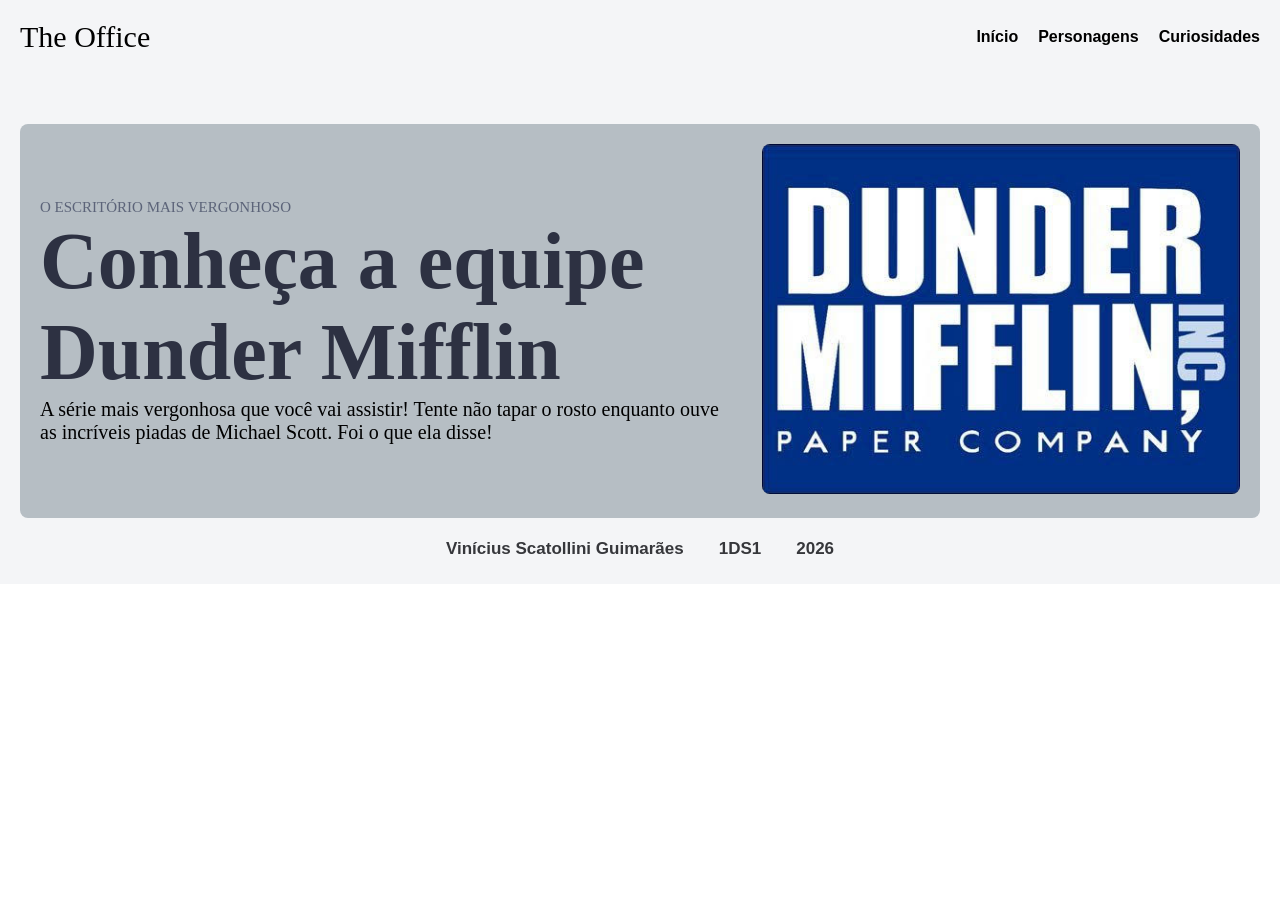
==== index.html @ 4cf25a74 "primeiro commit" ====
<!DOCTYPE html>
<html lang="pt-BR">
  <head>
    <meta charset="UTF-8" />
    <title>The Office</title>
    <link rel="stylesheet" href="css/style.css" />
  </head>
  <body>
    <header>
      <section id="header-esquerda">
        <p>The Office</p>
      </section>
      <section id="header-direita">
        <a href="index.html">Início</a>
        <a href="pages/personagens.html">Personagens</a>
        <a href="pages/curiosidades.html">Curiosidades</a>
      </section>
    </header>
    <main>
      <section id="destaque">
        <section id="destaque-txt">
          <small class="texto-pequeno">O escritório mais vergonhoso</small>
          <h1>Conheça a equipe Dunder Mifflin</h1>
          <p>A série mais vergonhosa que você vai assistir! Tente não tapar o rosto enquanto ouve as incríveis piadas de Michael Scott. Foi o que ela disse!</p>
        </section>
        <section id="destaque-img">
          <img src="assets/img/dunder.jpg" alt="Logotipo da Dunder Mifflin Paper Company Inc" />
        </section>
      </section>
    </main>
    <footer id="rodape">
      <p>Vinícius Scatollini Guimarães</p>
      <p>1DS1</p>
      <p>2026</p>
    </footer>
  </body>
</html>
---- css/style.css ----
* {
  margin: 0;
  padding: 0;
  box-sizing: border-box;
  font-family: serif;
}

header {
  padding: 20px;
  display: flex;
  justify-content: space-between;
  background-color: #F4F5F7;
  align-items: center;
  padding-bottom: 50px;
} 

main {
  padding: 20px;
  background-color: #F4F5F7;
}

#header-esquerda p {
  color: black;
  font-weight: medium;
  font-size: 30px;
}

.texto-pequeno {
  color: #5C6479;
  text-transform: uppercase;
  font-size: 15px;
}

#header-direita {
  display: flex;
  gap: 20px;
}

#header-direita a{
  color: black;
  font-weight: bold;
  font-family: Arial;
  text-decoration: none;
}

#destaque {
  background-color: rgb(182, 190, 196);
  padding: 20px;
  display: flex;
  align-items: center;
  gap: 40px;
  justify-content: space-between;
  border-radius: 8px;
}

#destaque-txt h1{
  color: #2D3142;
  font-size: 80px;
}

#destaque-txt p{
  font-size: 20px;
}

#destaque-img img {
  height: 350px;
  object-fit: cover;
  border-radius: 8px;
}

#galeria {
padding: 5%;
}

#galeria-txt {
  padding: 20px;
}

#galeria-txt h2{
  color: #2D3142;
  font-size: 48px;
}

.card {
  background-color: rgb(182, 190, 196);
  width: 26%;
  border-radius: 10px;
}

.card img{
  width: 100%;
  border-radius: 7px;
  height: 225px;
  object-fit: cover;
}

.card h3{
  font-weight: bold;
  font-size: 20px;
  margin-bottom: 10px;
}

.card-txt {
  padding: 20px;
}

#galeria-cards{
  display: flex;
  padding: 20px;
  gap: 30px;
  justify-content: space-between;
  flex-wrap: wrap;
}

.curiosidades {
  display: flex;
  flex-direction: column;
  gap: 20px;
  align-items: center;
}
.curiosidades-card {
  display: flex;
  background-color: white;
  border-radius: 5px;
  height: 50px;
  padding: 24px;
  flex-direction: column;
  justify-content: center;
}

.curiosidades-txt {
  color: black;
  font-size: 19px;
  align-items: center;
}

#rodape {
  display: flex;
  background-color: #F4F5F7;
  padding: 1px;
  gap: 35px;
  justify-content: center;
  flex-wrap: wrap;
  font-size: 17px;
  padding-bottom: 25px;
}

#rodape p {
  font-weight: bold;
  font-family: Arial;
  color: #36373b;
}

.curiosidades-titulo h2 {
  font-size: 52px;
  display: flex;
  justify-content: center;
  padding: 40px;
}
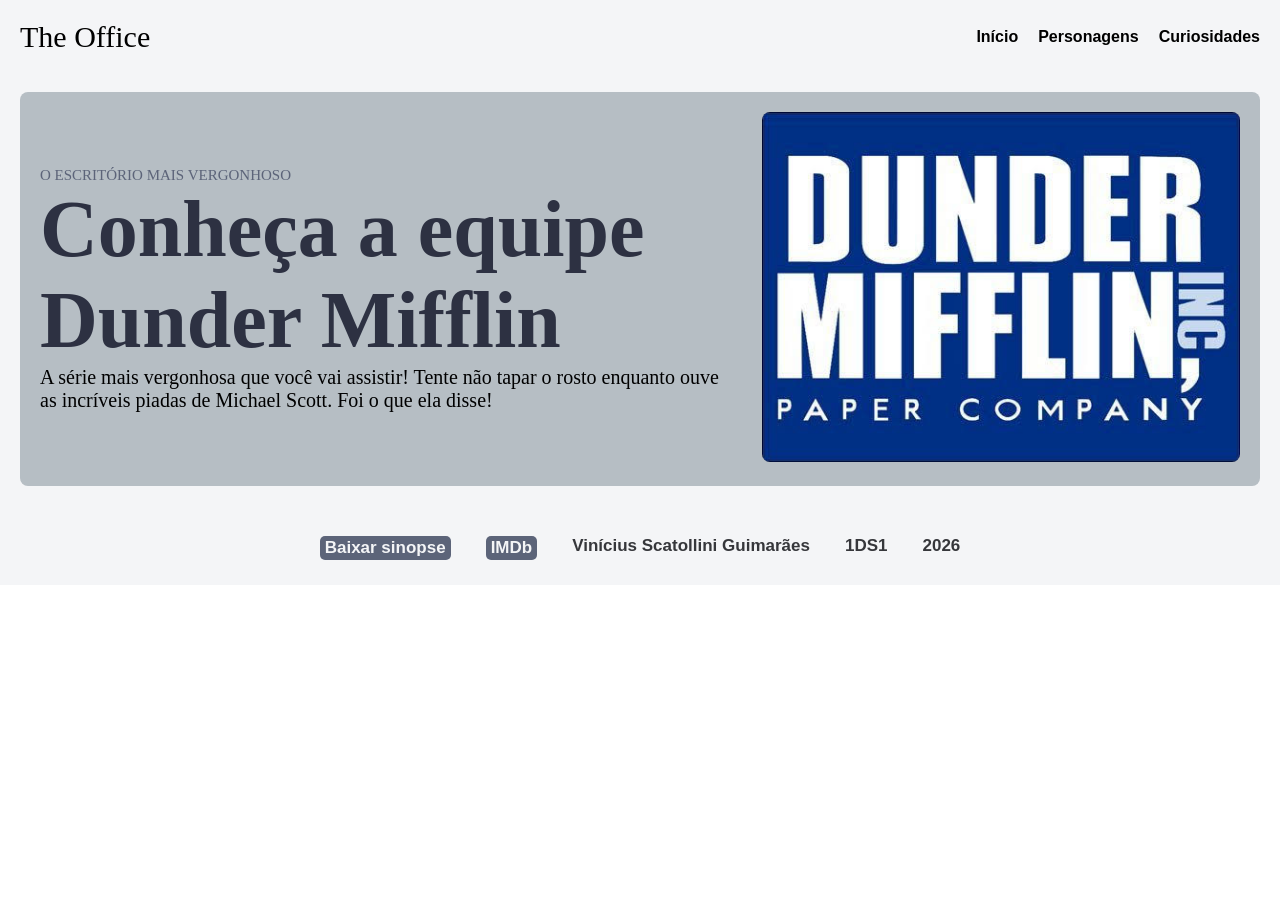
==== commit 8b6f5e69: "feat: adiciona os botões baixar desc. e IMDb" ====
--- a/index.html
+++ b/index.html
@@ -1,37 +1,44 @@
-<!DOCTYPE html>
+<!doctype html>
 <html lang="pt-BR">
-  <head>
-    <meta charset="UTF-8" />
-    <title>The Office</title>
-    <link rel="stylesheet" href="css/style.css" />
-  </head>
-  <body>
-    <header>
-      <section id="header-esquerda">
-        <p>The Office</p>
-      </section>
-      <section id="header-direita">
-        <a href="index.html">Início</a>
-        <a href="pages/personagens.html">Personagens</a>
-        <a href="pages/curiosidades.html">Curiosidades</a>
-      </section>
-    </header>
-    <main>
-      <section id="destaque">
-        <section id="destaque-txt">
-          <small class="texto-pequeno">O escritório mais vergonhoso</small>
-          <h1>Conheça a equipe Dunder Mifflin</h1>
-          <p>A série mais vergonhosa que você vai assistir! Tente não tapar o rosto enquanto ouve as incríveis piadas de Michael Scott. Foi o que ela disse!</p>
-        </section>
-        <section id="destaque-img">
-          <img src="assets/img/dunder.jpg" alt="Logotipo da Dunder Mifflin Paper Company Inc" />
-        </section>
-      </section>
-    </main>
-    <footer id="rodape">
-      <p>Vinícius Scatollini Guimarães</p>
-      <p>1DS1</p>
-      <p>2026</p>
-    </footer>
-  </body>
-</html>+    <head>
+        <meta charset="UTF-8" />
+        <title>The Office</title>
+        <link rel="stylesheet" href="css/style.css" />
+    </head>
+    <body>
+        <header>
+            <section id="header-esquerda">
+                <p>The Office</p>
+            </section>
+            <section id="header-direita">
+                <a href="index.html">Início</a>
+                <a href="pages/personagens.html">Personagens</a>
+                <a href="pages/curiosidades.html">Curiosidades</a>
+            </section>
+        </header>
+        <main>
+            <section id="destaque">
+                <section id="destaque-txt">
+                    <small class="texto-pequeno">O escritório mais vergonhoso</small>
+                    <h1>Conheça a equipe Dunder Mifflin</h1>
+                    <p>
+                        A série mais vergonhosa que você vai assistir! Tente não tapar o rosto
+                        enquanto ouve as incríveis piadas de Michael Scott. Foi o que ela disse!
+                    </p>
+                </section>
+                <section id="destaque-img">
+                    <img
+                        src="assets/img/dunder.jpg"
+                        alt="Logotipo da Dunder Mifflin Paper Company Inc" />
+                </section>
+            </section>
+        </main>
+        <footer id="rodape">
+            <a href="assets/files/descricao.txt" download="descricao.txt">Baixar sinopse</a>
+            <a href="https://www.imdb.com/pt/title/tt0386676/">IMDb</a>
+            <p>Vinícius Scatollini Guimarães</p>
+            <p>1DS1</p>
+            <p>2026</p>
+        </footer>
+    </body>
+</html>
--- a/css/style.css
+++ b/css/style.css
@@ -1,159 +1,173 @@
 * {
-  margin: 0;
-  padding: 0;
-  box-sizing: border-box;
-  font-family: serif;
+    margin: 0;
+    padding: 0;
+    box-sizing: border-box;
+    font-family: serif;
+
 }
 
 header {
-  padding: 20px;
-  display: flex;
-  justify-content: space-between;
-  background-color: #F4F5F7;
-  align-items: center;
-  padding-bottom: 50px;
-} 
+    padding: 20px;
+    display: flex;
+    justify-content: space-between;
+    background-color: #f4f5f7;
+    align-items: center;
+    padding-bottom: 18px;
+}
 
 main {
-  padding: 20px;
-  background-color: #F4F5F7;
+    padding: 20px;
+    background-color: #f4f5f7;
 }
 
 #header-esquerda p {
-  color: black;
-  font-weight: medium;
-  font-size: 30px;
+    color: black;
+    font-weight: medium;
+    font-size: 30px;
 }
 
 .texto-pequeno {
-  color: #5C6479;
-  text-transform: uppercase;
-  font-size: 15px;
+    color: #5c6479;
+    text-transform: uppercase;
+    font-size: 15px;
 }
 
 #header-direita {
-  display: flex;
-  gap: 20px;
+    display: flex;
+    gap: 20px;
 }
 
-#header-direita a{
-  color: black;
-  font-weight: bold;
-  font-family: Arial;
-  text-decoration: none;
+#header-direita a {
+    color: black;
+    font-weight: bold;
+    font-family: Arial;
+    text-decoration: none;
 }
 
 #destaque {
-  background-color: rgb(182, 190, 196);
-  padding: 20px;
-  display: flex;
-  align-items: center;
-  gap: 40px;
-  justify-content: space-between;
-  border-radius: 8px;
+    background-color: rgb(182, 190, 196);
+    padding: 20px;
+    display: flex;
+    align-items: center;
+    gap: 40px;
+    justify-content: space-between;
+    border-radius: 8px;
 }
 
-#destaque-txt h1{
-  color: #2D3142;
-  font-size: 80px;
+#destaque-txt h1 {
+    color: #2d3142;
+    font-size: 80px;
 }
 
-#destaque-txt p{
-  font-size: 20px;
+#destaque-txt p {
+    font-size: 20px;
 }
 
 #destaque-img img {
-  height: 350px;
-  object-fit: cover;
-  border-radius: 8px;
+    height: 350px;
+    object-fit: cover;
+    border-radius: 8px;
 }
 
 #galeria {
-padding: 5%;
+    padding: 5%;
 }
 
 #galeria-txt {
-  padding: 20px;
+    padding: 20px;
 }
 
-#galeria-txt h2{
-  color: #2D3142;
-  font-size: 48px;
+#galeria-txt h2 {
+    color: #2d3142;
+    font-size: 48px;
 }
 
 .card {
-  background-color: rgb(182, 190, 196);
-  width: 26%;
-  border-radius: 10px;
+    background-color: rgb(182, 190, 196);
+    width: 26%;
+    border-radius: 10px;
 }
 
-.card img{
-  width: 100%;
-  border-radius: 7px;
-  height: 225px;
-  object-fit: cover;
+.card img {
+    width: 100%;
+    border-radius: 7px;
+    height: 225px;
+    object-fit: cover;
 }
 
-.card h3{
-  font-weight: bold;
-  font-size: 20px;
-  margin-bottom: 10px;
+.card h3 {
+    font-weight: bold;
+    font-size: 20px;
+    margin-bottom: 10px;
 }
 
 .card-txt {
-  padding: 20px;
+    padding: 20px;
 }
 
-#galeria-cards{
-  display: flex;
-  padding: 20px;
-  gap: 30px;
-  justify-content: space-between;
-  flex-wrap: wrap;
+#galeria-cards {
+    display: flex;
+    padding: 20px;
+    gap: 30px;
+    justify-content: space-between;
+    flex-wrap: wrap;
 }
 
 .curiosidades {
-  display: flex;
-  flex-direction: column;
-  gap: 20px;
-  align-items: center;
+    display: flex;
+    flex-direction: column;
+    gap: 30px;
+    align-items: center;
 }
 .curiosidades-card {
-  display: flex;
-  background-color: white;
-  border-radius: 5px;
-  height: 50px;
-  padding: 24px;
-  flex-direction: column;
-  justify-content: center;
+    display: flex;
+    background-color: white;
+    border-radius: 5px;
+    height: 50px;
+    padding: 24px;
+    flex-direction: column;
+    justify-content: center;
 }
 
 .curiosidades-txt {
-  color: black;
-  font-size: 19px;
-  align-items: center;
+    color: black;
+    font-size: 19px;
+    align-items: center;
 }
 
 #rodape {
-  display: flex;
-  background-color: #F4F5F7;
-  padding: 1px;
-  gap: 35px;
-  justify-content: center;
-  flex-wrap: wrap;
-  font-size: 17px;
-  padding-bottom: 25px;
+    display: flex;
+    background-color: #f4f5f7;
+    padding: 1px;
+    gap: 35px;
+    justify-content: center;
+    flex-wrap: wrap;
+    font-size: 17px;
+    padding-bottom: 25px;
+    padding-top: 30px;
 }
 
 #rodape p {
-  font-weight: bold;
-  font-family: Arial;
-  color: #36373b;
+    font-weight: bold;
+    font-family: Arial;
+    color: #36373b;
+}
+
+#rodape a {
+    font-family: Arial;
+    font-weight: bold;
+    text-decoration: none;
+    color: #f4f5f7;
+    padding: 2px;
+    padding-right: 5px;
+    padding-left: 5px;
+    background-color: #5c6479;
+    border-radius: 5px;
 }
 
 .curiosidades-titulo h2 {
-  font-size: 52px;
-  display: flex;
-  justify-content: center;
-  padding: 40px;
-}+    font-size: 58px;
+    display: flex;
+    justify-content: center;
+    margin-bottom: 40px;
+}
